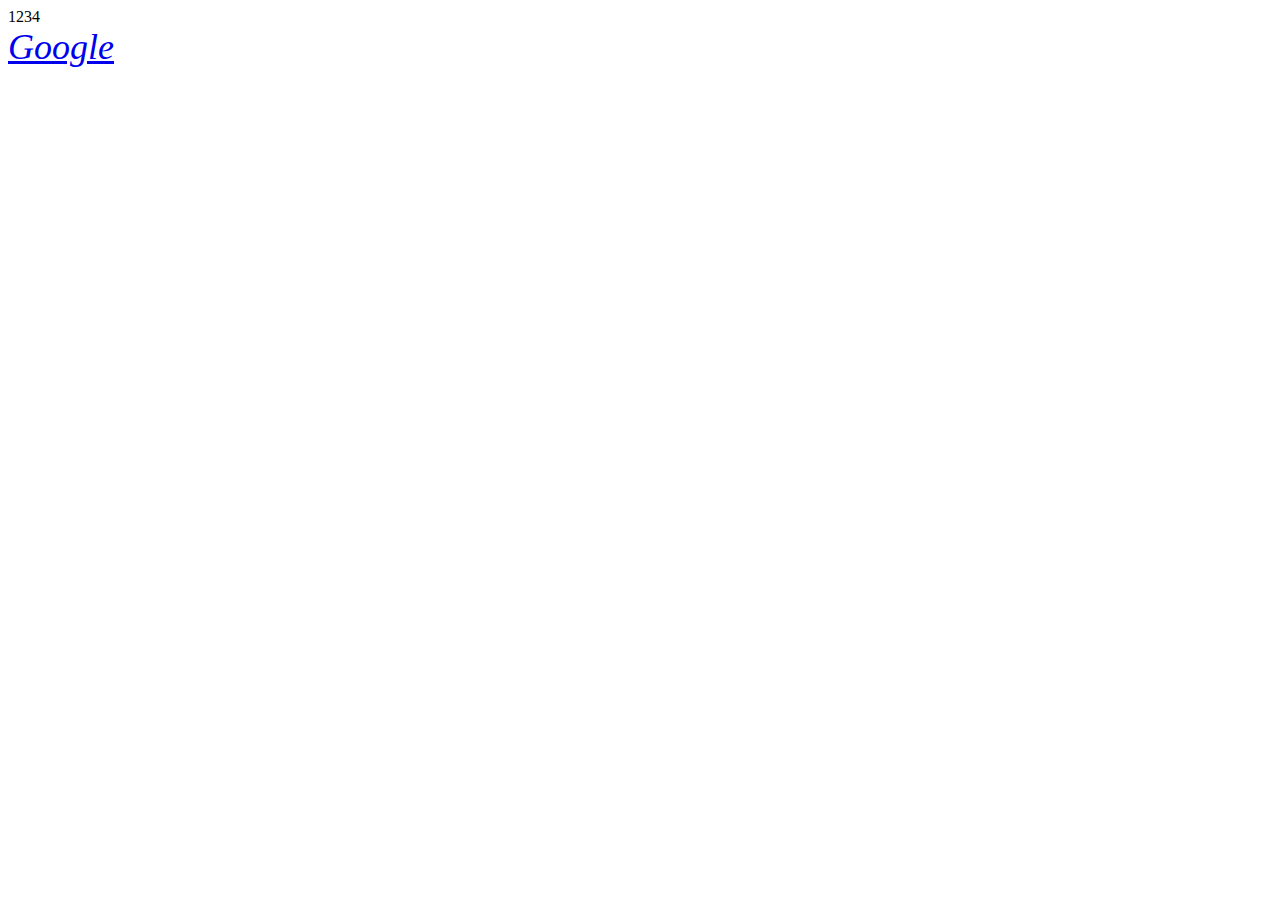
==== UNLesson1/index.html @ 190c7468 "Накалякал)" ====
<!DOCTYPE html>
<html lang="en">
<head>
  <meta charset="UTF-8">
  <link rel="stylesheet" href="css/style.css">
  <title>Document</title>
</head>
<body>

  <div>1234</div>
  <div class="summer">
  <!-- go + TAB -->
  <!-- .myclass>.myclass-item*5>a.myclass-item_link{$} -->
  <a href="http://google.com">Google</a>
  </div>
</body>
</html>
---- UNLesson1/css/style.css ----
.summer {
  color: #97F;
  font-size: 36px;
  font-style: oblique;
  padding-left: 0 0 0 15px;
}
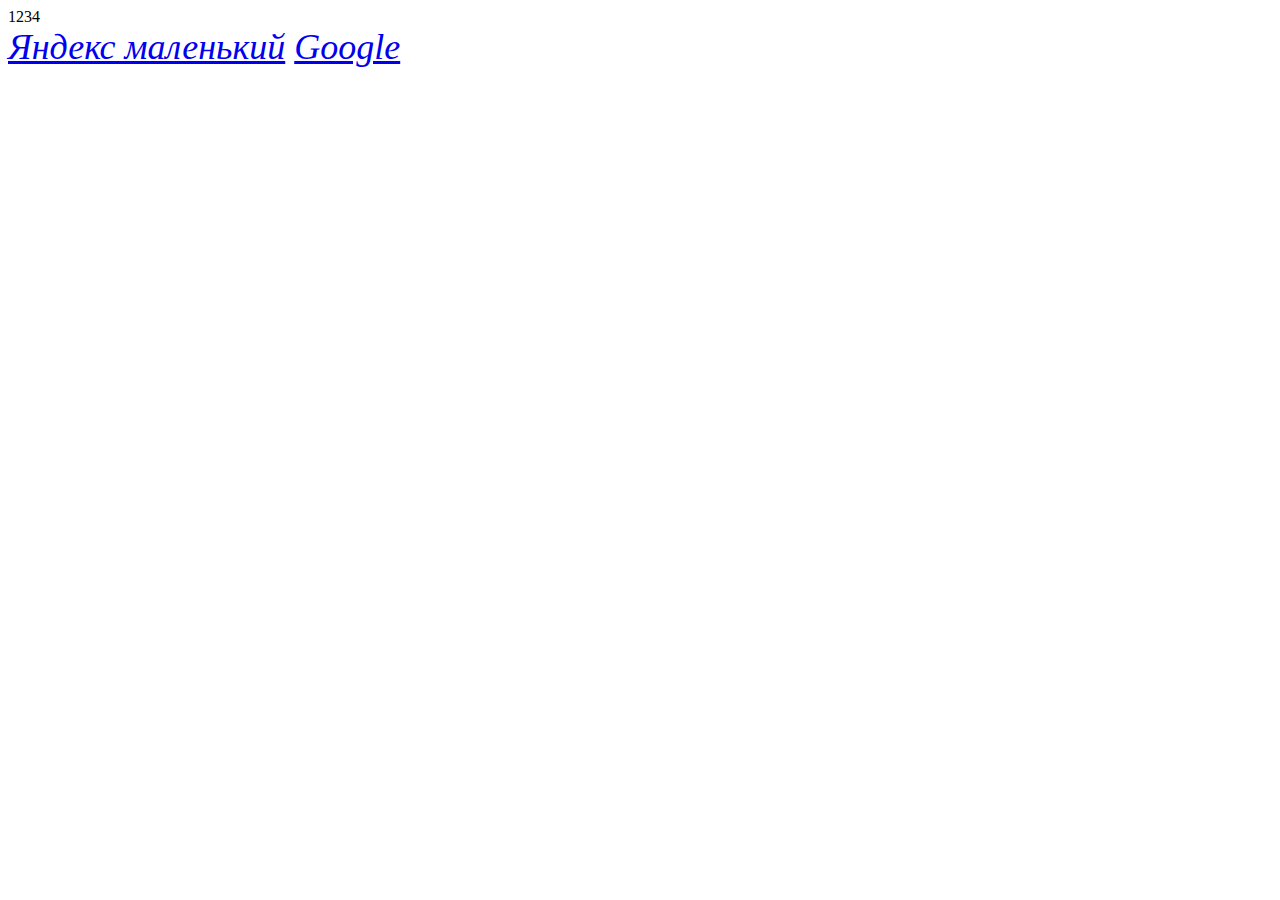
==== commit 3bb79b31: "Update index.html" ====
--- a/UNLesson1/index.html
+++ b/UNLesson1/index.html
@@ -9,8 +9,13 @@
 
   <div>1234</div>
   <div class="summer">
+    <!--<img src="img/katana.jpg" alt=""> -->
+<a href="http://ya.ru"> Яндекс маленький</a>
+
   <!-- go + TAB -->
   <!-- .myclass>.myclass-item*5>a.myclass-item_link{$} -->
+
+  
   <a href="http://google.com">Google</a>
   </div>
 </body>
